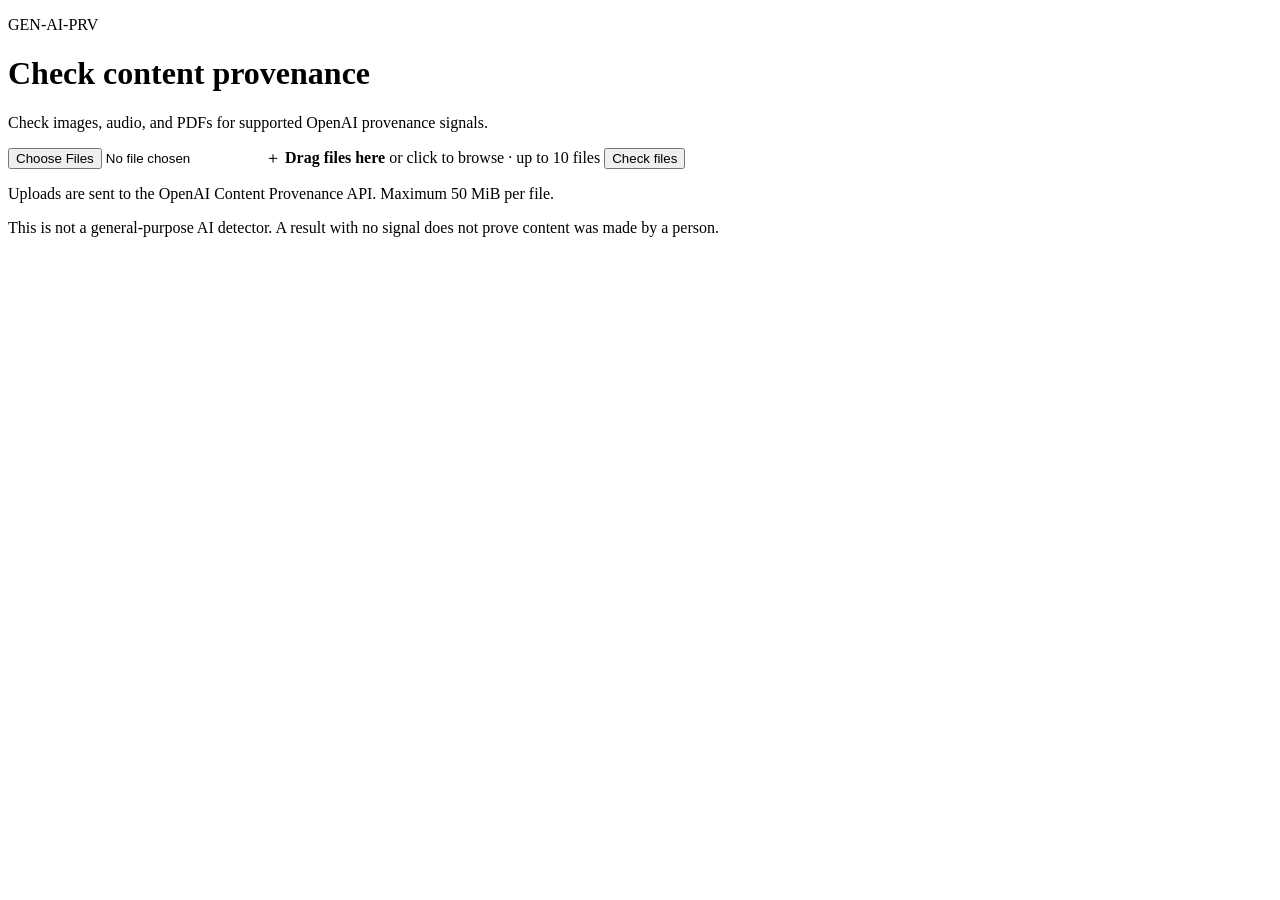
==== web/index.html @ 564a9cdc "feat: add embedded web server" ====
<!doctype html>
<html lang="en">
  <head>
    <meta charset="utf-8">
    <meta name="viewport" content="width=device-width, initial-scale=1">
    <title>Content provenance check</title>
    <link rel="stylesheet" href="/style.css">
  </head>
  <body>
    <main class="panel">
      <p class="eyebrow">GEN-AI-PRV</p>
      <h1>Check content provenance</h1>
      <p class="intro">Check images, audio, and PDFs for supported OpenAI provenance signals.</p>
      <form action="/check" method="post" enctype="multipart/form-data">
        <label class="drop-zone">
          <input type="file" name="files" accept=".png,.jpg,.jpeg,.webp,.gif,.mp3,.opus,.aac,.flac,.wav,.pcm,.pdf" multiple required>
          <span class="drop-icon" aria-hidden="true">＋</span>
          <strong>Drag files here</strong>
          <span>or click to browse · up to 10 files</span>
        </label>
        <button type="submit">Check files</button>
      </form>
      <p class="note">Uploads are sent to the OpenAI Content Provenance API. Maximum 50 MiB per file.</p>
      <p class="disclaimer">This is not a general-purpose AI detector. A result with no signal does not prove content was made by a person.</p>
    </main>
  </body>
</html>
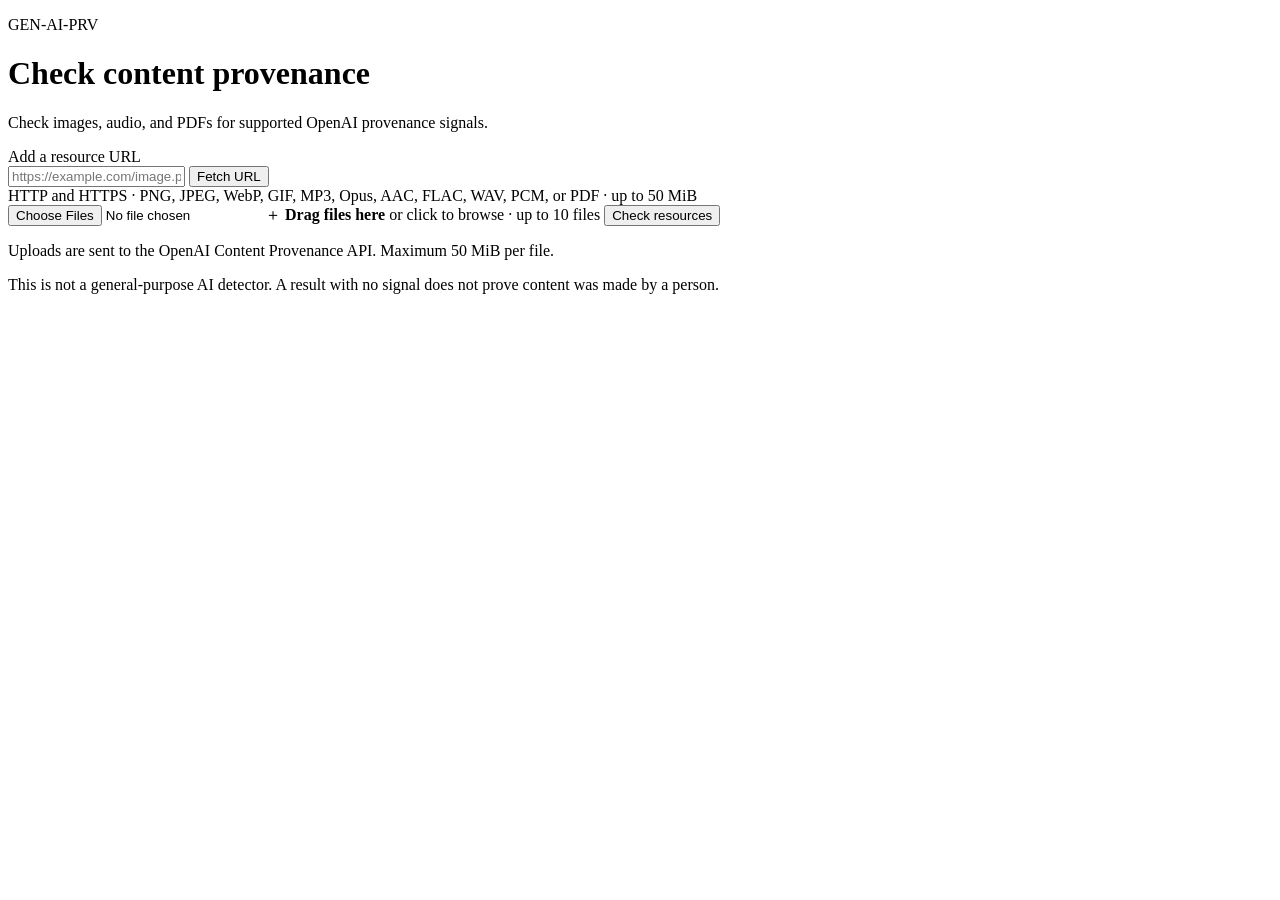
==== commit c8f056bd: "feat(web): add URL resources to provenance checks" ====
--- a/web/index.html
+++ b/web/index.html
@@ -11,17 +11,35 @@
       <p class="eyebrow">GEN-AI-PRV</p>
       <h1>Check content provenance</h1>
       <p class="intro">Check images, audio, and PDFs for supported OpenAI provenance signals.</p>
-      <form action="/check" method="post" enctype="multipart/form-data">
+      <form>
+        <div class="url-entry">
+          <label for="resource-url">Add a resource URL</label>
+          <div class="url-controls">
+            <input id="resource-url" type="url" inputmode="url" placeholder="https://example.com/image.png" autocomplete="url">
+            <button id="fetch-url" type="button">Fetch URL</button>
+          </div>
+          <span class="url-help">HTTP and HTTPS · PNG, JPEG, WebP, GIF, MP3, Opus, AAC, FLAC, WAV, PCM, or PDF · up to 50 MiB</span>
+        </div>
         <label class="drop-zone">
-          <input type="file" name="files" accept=".png,.jpg,.jpeg,.webp,.gif,.mp3,.opus,.aac,.flac,.wav,.pcm,.pdf" multiple required>
+          <input id="file-input" type="file" name="files" accept=".png,.jpg,.jpeg,.webp,.gif,.mp3,.opus,.aac,.flac,.wav,.pcm,.pdf" multiple>
           <span class="drop-icon" aria-hidden="true">＋</span>
           <strong>Drag files here</strong>
           <span>or click to browse · up to 10 files</span>
         </label>
-        <button type="submit">Check files</button>
+        <section class="file-summary" id="file-summary" aria-live="polite" hidden>
+          <div class="file-summary-heading">
+            <h2>Choose files to check</h2>
+            <span class="file-count" id="file-count"></span>
+          </div>
+          <ul class="file-list" id="file-list"></ul>
+        </section>
+        <button type="submit">Check resources</button>
       </form>
+      <p id="check-status" role="status" aria-live="polite"></p>
+      <section id="results" aria-live="polite" hidden></section>
       <p class="note">Uploads are sent to the OpenAI Content Provenance API. Maximum 50 MiB per file.</p>
       <p class="disclaimer">This is not a general-purpose AI detector. A result with no signal does not prove content was made by a person.</p>
     </main>
+    <script src="/app.js" defer></script>
   </body>
 </html>
